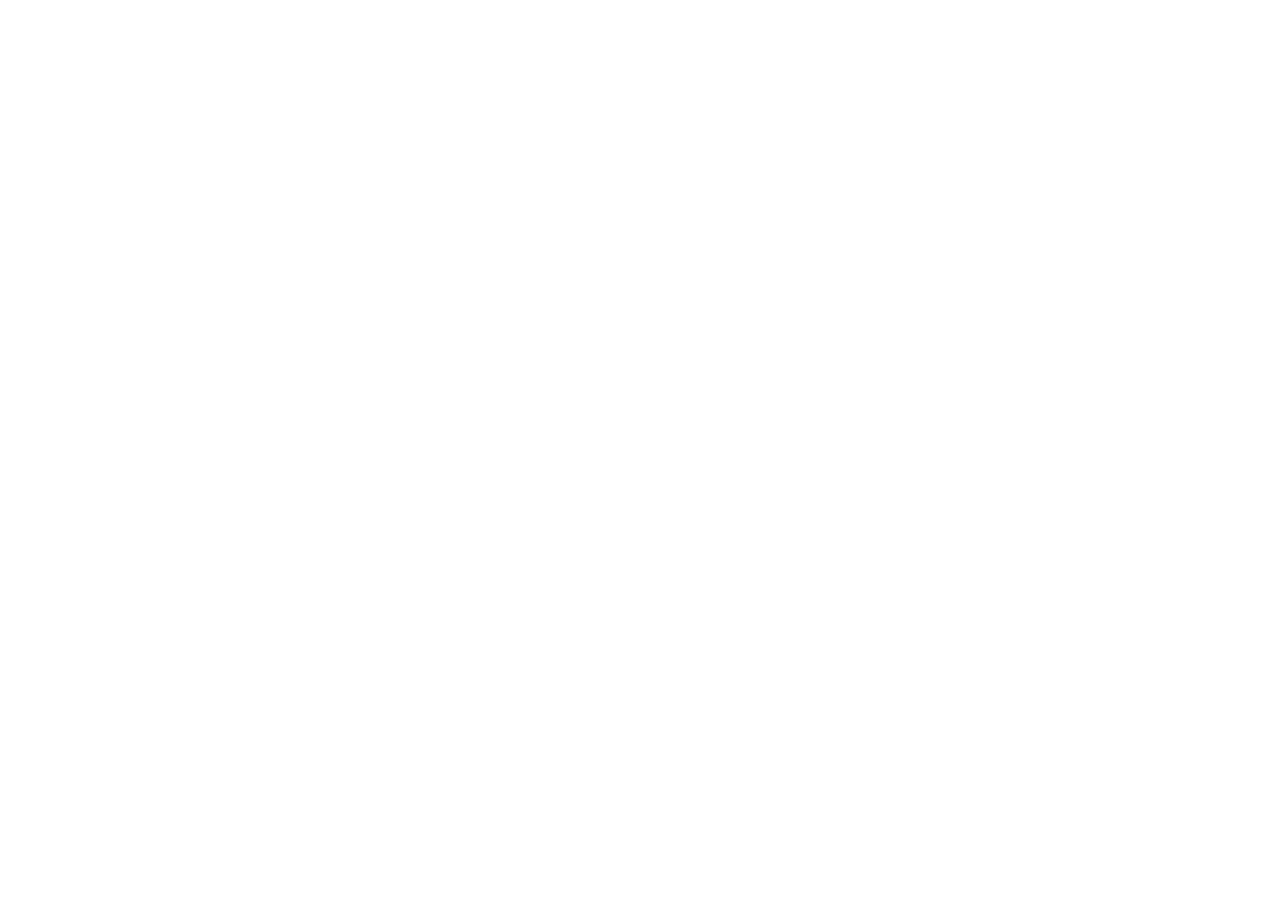
==== index.html @ 2a34df8e "Create index.html" ====
<!DOCTYPE html>
<html lang="en">
<head>
    <title>Document</title>
    <script src="//ajax.googleapis.com/ajax/libs/jquery/1.9.1/jquery.min.js"></script>
    <link href="https://cdn.jsdelivr.net/npm/bootstrap@5.0.2/dist/css/bootstrap.min.css" rel="stylesheet" integrity="sha384-EVSTQN3/azprG1Anm3QDgpJLIm9Nao0Yz1ztcQTwFspd3yD65VohhpuuCOmLASjC" crossorigin="anonymous">
    <script src="https://cdn.jsdelivr.net/npm/bootstrap@5.0.2/dist/js/bootstrap.bundle.min.js" integrity="sha384-MrcW6ZMFYlzcLA8Nl+NtUVF0sA7MsXsP1UyJoMp4YLEuNSfAP+JcXn/tWtIaxVXM" crossorigin="anonymous"></script>
    <script src="https://cdn.jsdelivr.net/npm/@popperjs/core@2.9.2/dist/umd/popper.min.js" integrity="sha384-IQsoLXl5PILFhosVNubq5LC7Qb9DXgDA9i+tQ8Zj3iwWAwPtgFTxbJ8NT4GN1R8p" crossorigin="anonymous"></script>
    <script src="https://cdn.jsdelivr.net/npm/bootstrap@5.0.2/dist/js/bootstrap.min.js" integrity="sha384-cVKIPhGWiC2Al4u+LWgxfKTRIcfu0JTxR+EQDz/bgldoEyl4H0zUF0QKbrJ0EcQF" crossorigin="anonymous"></script>
</head>
<body id="body">
    <script src="index.js"></script>
</body>
</html>
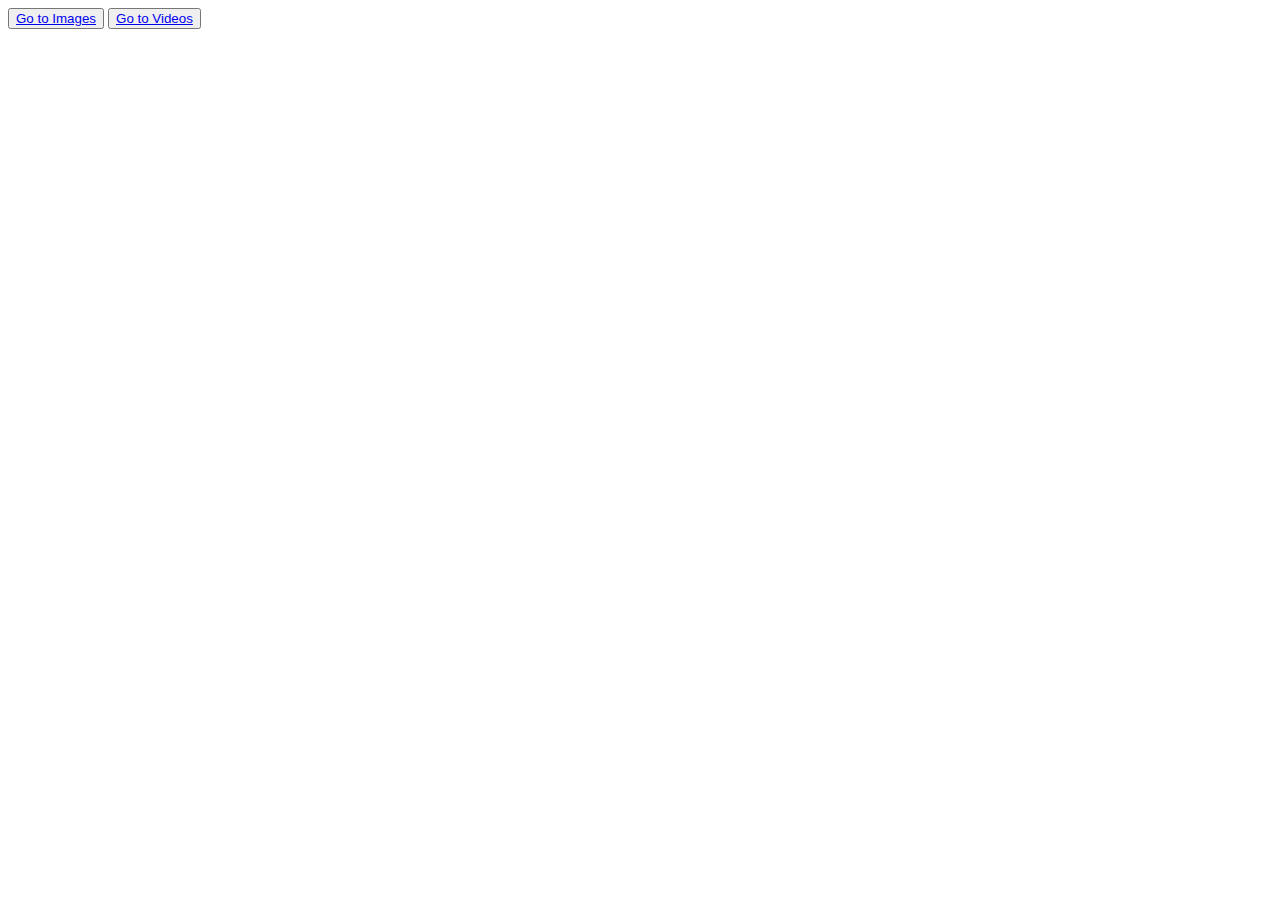
==== commit 84a2b18f: "Create index.html" ====
--- a/index.html
+++ b/index.html
@@ -1,14 +1,13 @@
 <!DOCTYPE html>
 <html lang="en">
 <head>
+    <meta charset="UTF-8">
+    <meta http-equiv="X-UA-Compatible" content="IE=edge">
+    <meta name="viewport" content="width=device-width, initial-scale=1.0">
     <title>Document</title>
-    <script src="//ajax.googleapis.com/ajax/libs/jquery/1.9.1/jquery.min.js"></script>
-    <link href="https://cdn.jsdelivr.net/npm/bootstrap@5.0.2/dist/css/bootstrap.min.css" rel="stylesheet" integrity="sha384-EVSTQN3/azprG1Anm3QDgpJLIm9Nao0Yz1ztcQTwFspd3yD65VohhpuuCOmLASjC" crossorigin="anonymous">
-    <script src="https://cdn.jsdelivr.net/npm/bootstrap@5.0.2/dist/js/bootstrap.bundle.min.js" integrity="sha384-MrcW6ZMFYlzcLA8Nl+NtUVF0sA7MsXsP1UyJoMp4YLEuNSfAP+JcXn/tWtIaxVXM" crossorigin="anonymous"></script>
-    <script src="https://cdn.jsdelivr.net/npm/@popperjs/core@2.9.2/dist/umd/popper.min.js" integrity="sha384-IQsoLXl5PILFhosVNubq5LC7Qb9DXgDA9i+tQ8Zj3iwWAwPtgFTxbJ8NT4GN1R8p" crossorigin="anonymous"></script>
-    <script src="https://cdn.jsdelivr.net/npm/bootstrap@5.0.2/dist/js/bootstrap.min.js" integrity="sha384-cVKIPhGWiC2Al4u+LWgxfKTRIcfu0JTxR+EQDz/bgldoEyl4H0zUF0QKbrJ0EcQF" crossorigin="anonymous"></script>
 </head>
-<body id="body">
-    <script src="index.js"></script>
+<body>
+    <button onclick="goToImages()"><a href="images.html">Go to Images</a></button>
+    <button onclick="goToVideos()"><a href="videos.html">Go to Videos</a></button>
 </body>
 </html>
